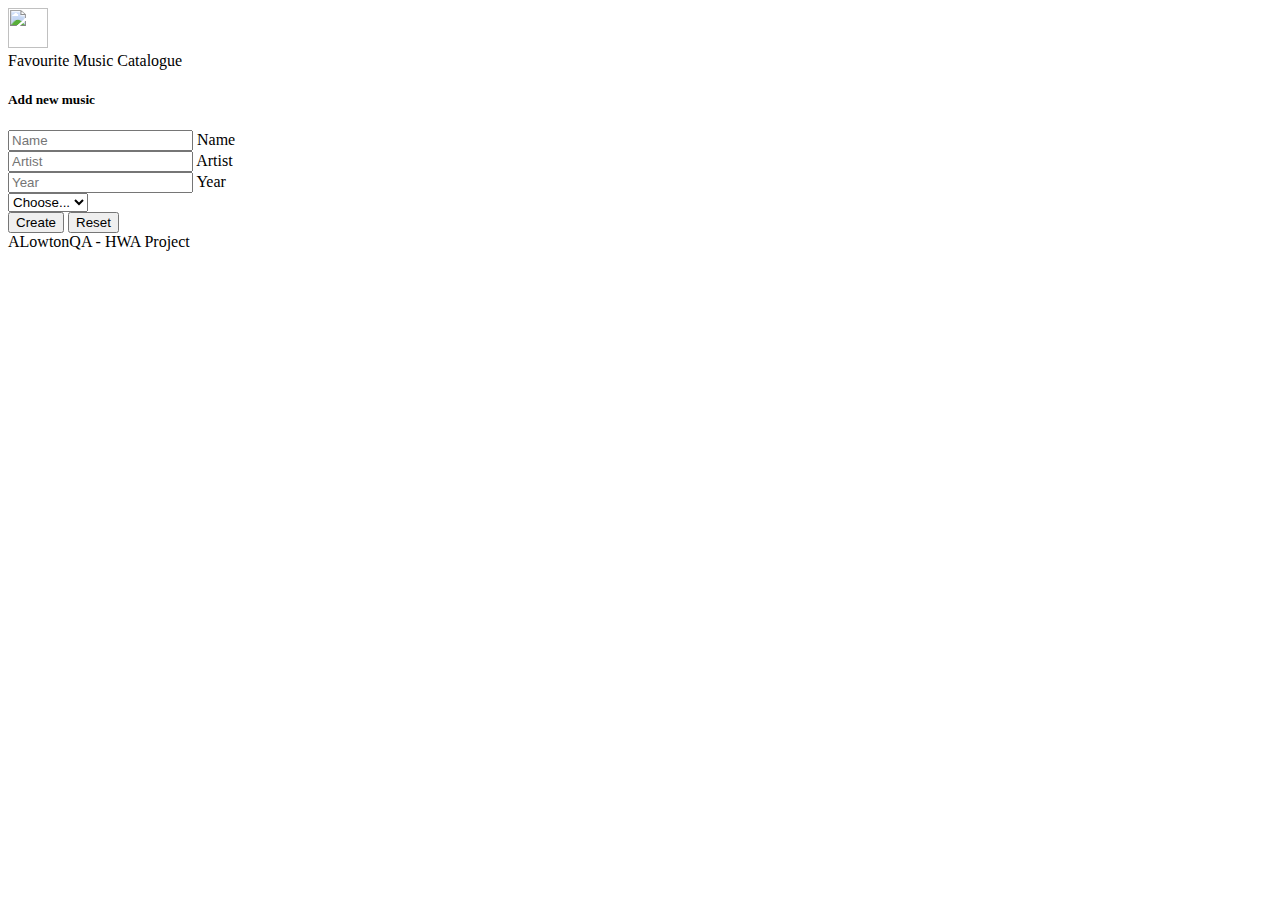
==== src/main/resources/static/Index.html @ 895db22b "AL: get request to API" ====
<!DOCTYPE html>
<html lang="en">

<head>
    <meta charset="UTF-8">
    <meta http-equiv="X-UA-Compatible" content="IE=edge">
    <meta name="viewport" content="width=device-width, initial-scale=1.0">
    <title>Home</title>
    <link href="https://cdn.jsdelivr.net/npm/bootstrap@5.0.0-beta3/dist/css/bootstrap.min.css" rel="stylesheet"
        integrity="sha384-eOJMYsd53ii+scO/bJGFsiCZc+5NDVN2yr8+0RDqr0Ql0h+rP48ckxlpbzKgwra6" crossorigin="anonymous">
    <link rel="stylesheet" type="text/css" href="css/style.css">
</head>

<body class="d-flex flex-column h-100" onload="getAll()">
    <header>
        <div class="container">
            <nav class="navbar navbar-light">
                <div class="container-fluid">
                    <a class="navbar-brand">
                        <img src="imgs/QA-logo-2019.png" alt="" width="40" height="40">
                    </a>
                    <div class="navbar-nav" style="flex-grow: 1">
                        <a class="nav-link active px-3" aria-disabled="true">Favourite Music Catalogue</a>
                    </div>
                </div>
            </nav>
        </div>
        <div class="b-example-divider"></div>
    </header>
    <div class="container main-block">
        <div id="form-div">
            <form>
                <div id="input-header">
                    <h5>Add new music</h1>
                </div>
                <div class="form-floating">
                    <input type="text" class="form-control name-input" id="floatingInput" placeholder="Name"
                        autocomplete="off">
                    <label for="floatingInput">Name</label>
                </div>
                <div class="form-floating">
                    <input type="text" class="form-control artist-input" id="floatingInput" placeholder="Artist"
                        autocomplete="off">
                    <label for="floatingPassword">Artist</label>
                </div>
                <div class="form-floating">
                    <input type="text" class="form-control year-input" id="floatingInput" placeholder="Year" autocomplete="off">
                    <label for="floatingPassword">Year</label>
                </div>
                <div class="form-floating">
                    <select class="form-select" id="inputGroupSelect04">
                        <option selected>Choose...</option>
                        <option value="1">Single</option>
                        <option value="2">Album</option>
                    </select>
                </div>
                <div>
                    <button id="create_btn" class="btn btn-sm btn-primary form-btns" type="button">Create</button>
                    <button class="btn btn-sm btn-primary form-btns" type="reset">Reset</button>
                </div>
            </form>
            <!-- <div class="alert" id="onSuccess"></div>
            <div class="alert" id="onError"></div> -->
        </div>
        <div id="results-div"></div>
    </div>
    <footer>
        <div id="footerDivider" class="b-example-divider"></div>
        <div id="fText" class="container">ALowtonQA - HWA Project</div>
    </footer>
    <!-- AXIOS -->
    <script src="https://cdnjs.cloudflare.com/ajax/libs/axios/0.21.1/axios.min.js"
        integrity="sha512-bZS47S7sPOxkjU/4Bt0zrhEtWx0y0CRkhEp8IckzK+ltifIIE9EMIMTuT/mEzoIMewUINruDBIR/jJnbguonqQ=="
        crossorigin="anonymous"></script>
    <!-- MY JS -->
    <script src="js/hwa.js"></script>
</body>

</html>
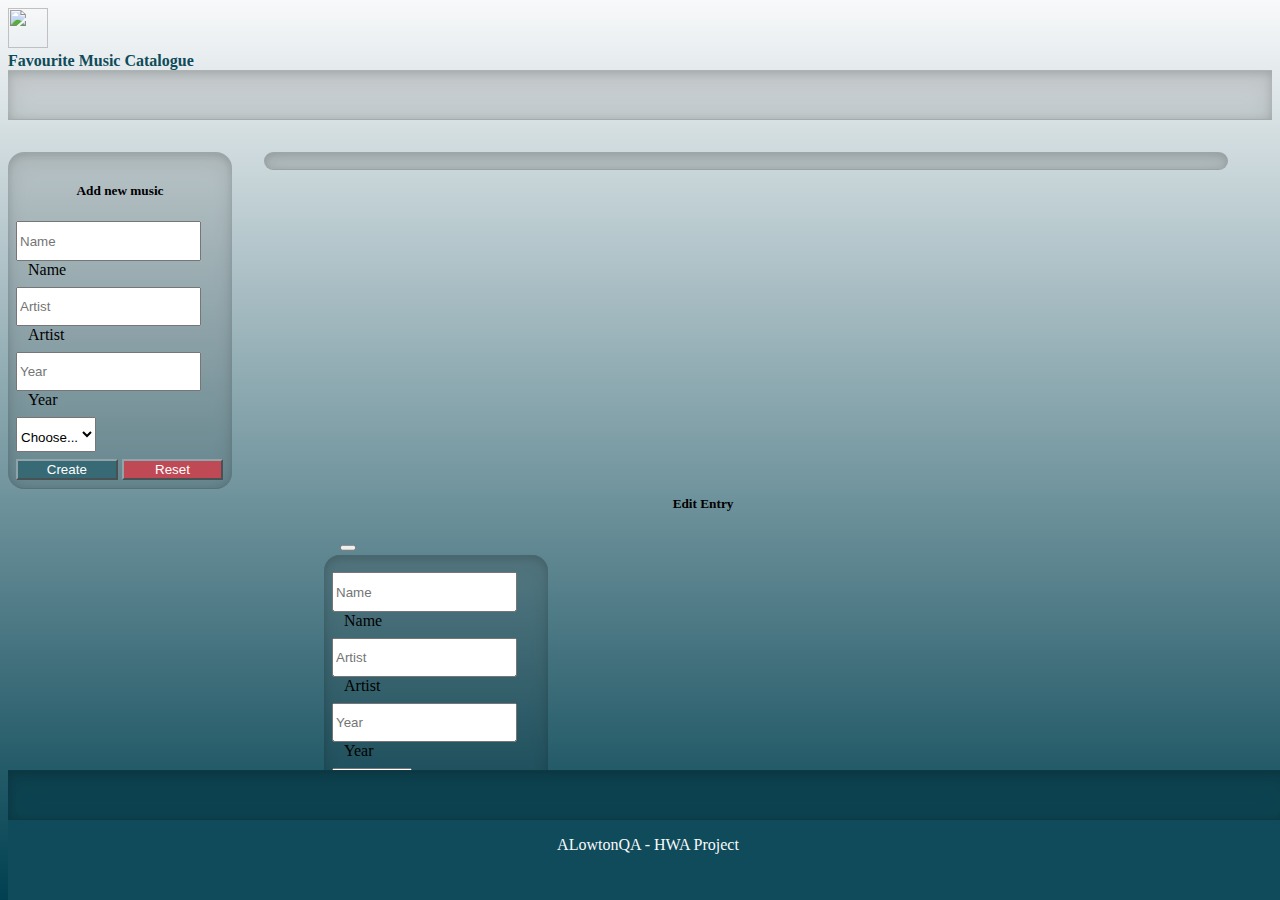
==== commit ca6ad85b: "AL: Selenium Tests done" ====
--- a/src/main/resources/static/Index.html
+++ b/src/main/resources/static/Index.html
@@ -6,12 +6,19 @@
     <meta http-equiv="X-UA-Compatible" content="IE=edge">
     <meta name="viewport" content="width=device-width, initial-scale=1.0">
     <title>Home</title>
+    <!-- Boostrap CSS -->
     <link href="https://cdn.jsdelivr.net/npm/bootstrap@5.0.0-beta3/dist/css/bootstrap.min.css" rel="stylesheet"
         integrity="sha384-eOJMYsd53ii+scO/bJGFsiCZc+5NDVN2yr8+0RDqr0Ql0h+rP48ckxlpbzKgwra6" crossorigin="anonymous">
+    <!-- Datepicket CSS -->
+    <link rel="stylesheet"
+        href="https://cdnjs.cloudflare.com/ajax/libs/bootstrap-datepicker/1.9.0/css/bootstrap-datepicker.min.css"
+        integrity="sha512-mSYUmp1HYZDFaVKK//63EcZq4iFWFjxSL+Z3T/aCt4IO9Cejm03q3NKKYN6pFQzY0SBOr8h+eCIAZHPXcpZaNw=="
+        crossorigin="anonymous" />
+    <!-- My CSS -->
     <link rel="stylesheet" type="text/css" href="css/style.css">
 </head>
 
-<body class="d-flex flex-column h-100" onload="getAll()">
+<body class="d-flex flex-column h-100" onload="setup()">
     <header>
         <div class="container">
             <nav class="navbar navbar-light">
@@ -29,51 +36,118 @@
     </header>
     <div class="container main-block">
         <div id="form-div">
-            <form>
+            <form name="createForm">
                 <div id="input-header">
                     <h5>Add new music</h1>
                 </div>
                 <div class="form-floating">
                     <input type="text" class="form-control name-input" id="floatingInput" placeholder="Name"
-                        autocomplete="off">
+                        autocomplete="off" name="name">
                     <label for="floatingInput">Name</label>
                 </div>
                 <div class="form-floating">
                     <input type="text" class="form-control artist-input" id="floatingInput" placeholder="Artist"
-                        autocomplete="off">
+                        autocomplete="off" name="artist">
                     <label for="floatingPassword">Artist</label>
                 </div>
                 <div class="form-floating">
-                    <input type="text" class="form-control year-input" id="floatingInput" placeholder="Year" autocomplete="off">
+                    <input type="text" class="form-control year-input" id="floatingInput" placeholder="Year"
+                        autocomplete="off" name="year">
                     <label for="floatingPassword">Year</label>
                 </div>
                 <div class="form-floating">
-                    <select class="form-select" id="inputGroupSelect04">
-                        <option selected>Choose...</option>
-                        <option value="1">Single</option>
-                        <option value="2">Album</option>
+                    <select class="form-select type-input" id="inputGroupSelect04" name="type">
+                        <option value="">Choose...</option>
+                        <option value="Single">Single</option>
+                        <option value="Album">Album</option>
                     </select>
                 </div>
                 <div>
-                    <button id="create_btn" class="btn btn-sm btn-primary form-btns" type="button">Create</button>
-                    <button class="btn btn-sm btn-primary form-btns" type="reset">Reset</button>
+                    <button id="create-btn" class="btn btn-sm btn-primary form-btns" type="button"
+                        onClick="create()">Create</button>
+                    <button id="reset-btn" class="btn btn-sm btn-danger form-btns" type="reset">Reset</button>
                 </div>
             </form>
-            <!-- <div class="alert" id="onSuccess"></div>
-            <div class="alert" id="onError"></div> -->
         </div>
         <div id="results-div"></div>
+
+        <!-- Button trigger modal -->
+        <!-- <button type="button" class="btn btn-primary" data-bs-toggle="modal" data-bs-target="#edit-modal">
+            Launch demo modal
+        </button> -->
+        
+        <!-- Modal -->
+        <div class="modal fade" id="edit-modal" tabindex="-1" aria-labelledby="exampleModalLabel" aria-hidden="true">
+            <div class="modal-dialog modal-dialog-centered">
+                <div class="modal-content">
+                    <div class="modal-header">
+                        <h5 class="modal-title" id="edit-modal-label">Edit Entry</h5>
+                        <button type="button" class="btn-close" data-bs-dismiss="modal" aria-label="Close"></button>
+                    </div>
+                    <div class="modal-body">
+                        <div id="form-div">
+                            <form name="editForm">
+                                <input type="hidden" name="entry-id">
+                                <div class="form-floating">
+                                    <input type="text" class="form-control name-input" id="floatingInput" placeholder="Name"
+                                        autocomplete="off" name="name">
+                                    <label for="floatingInput">Name</label>
+                                </div>
+                                <div class="form-floating">
+                                    <input type="text" class="form-control artist-input" id="floatingInput" placeholder="Artist"
+                                        autocomplete="off" name="artist">
+                                    <label for="floatingPassword">Artist</label>
+                                </div>
+                                <div class="form-floating">
+                                    <input type="text" class="form-control year-input" id="floatingInput" placeholder="Year" autocomplete="off"
+                                        name="year">
+                                    <label for="floatingPassword">Year</label>
+                                </div>
+                                <div class="form-floating">
+                                    <select class="form-select type-input" id="inputGroupSelect04" name="type">
+                                        <option value="">Choose...</option>
+                                        <option value="Single">Single</option>
+                                        <option value="Album">Album</option>
+                                    </select>
+                                </div>
+                            </form>
+                        </div>
+                    </div>
+                    <div class="modal-footer">
+                        <button type="button" class="btn btn-secondary" data-bs-dismiss="modal">Close</button>
+                        <button type="button" class="btn btn-primary" onClick="update()">Save changes</button>
+                    </div>
+                </div>
+            </div>
+        </div>
     </div>
     <footer>
         <div id="footerDivider" class="b-example-divider"></div>
         <div id="fText" class="container">ALowtonQA - HWA Project</div>
     </footer>
+
+    <!--  jQuery -->
+    <script src="https://code.jquery.com/jquery-3.6.0.min.js"
+        integrity="sha256-/xUj+3OJU5yExlq6GSYGSHk7tPXikynS7ogEvDej/m4=" crossorigin="anonymous"></script>
+    
+    <!-- Bootstrap JS -->
+    <script src="https://cdn.jsdelivr.net/npm/bootstrap@5.0.0/dist/js/bootstrap.bundle.min.js"
+        integrity="sha384-p34f1UUtsS3wqzfto5wAAmdvj+osOnFyQFpp4Ua3gs/ZVWx6oOypYoCJhGGScy+8"
+        crossorigin="anonymous"></script>
+
+    <!-- Datepicker JS -->
+    <script src="https://cdnjs.cloudflare.com/ajax/libs/bootstrap-datepicker/1.9.0/js/bootstrap-datepicker.min.js"
+        integrity="sha512-T/tUfKSV1bihCnd+MxKD0Hm1uBBroVYBOYSk1knyvQ9VyZJpc/ALb4P0r6ubwVPSGB2GvjeoMAJJImBG12TiaQ=="
+        crossorigin="anonymous"></script>
+
     <!-- AXIOS -->
     <script src="https://cdnjs.cloudflare.com/ajax/libs/axios/0.21.1/axios.min.js"
         integrity="sha512-bZS47S7sPOxkjU/4Bt0zrhEtWx0y0CRkhEp8IckzK+ltifIIE9EMIMTuT/mEzoIMewUINruDBIR/jJnbguonqQ=="
         crossorigin="anonymous"></script>
+ 
     <!-- MY JS -->
     <script src="js/hwa.js"></script>
+
 </body>
 
-</html>+</html>
--- a/src/main/resources/static/css/style.css
+++ b/src/main/resources/static/css/style.css
@@ -0,0 +1,233 @@
+html {height: 100%}
+
+body {background-image:linear-gradient(#f8f9fa, #004050)}
+
+footer {
+    background-color: #0f4b5a;
+    color: #f8f9fa;
+    font-weight: 300;
+    padding-top:0 !important;
+    position:absolute;
+    bottom:0;
+    width: 100%;
+}
+.navbar {
+    font-weight: 400;
+}
+.nav-link.active {
+    font-weight: bold;
+    color: #0f4b5a !important;
+}
+
+.nav-link {
+    transition:color .35s ease-in-out,background-color .35s ease-in-out,border-color .35s1 ease-in-out !important;
+}
+
+.nav-link:hover {
+    color: #0f4b5a !important;
+
+}
+
+.b-example-divider {
+    height: 3rem;
+    background-color: rgba(0, 0, 0, .1);
+    border: solid rgba(0, 0, 0, .15);
+    border-width: 1px 0;
+    box-shadow: inset 0 0.5em 1.5em rgb(0 0 0 / 10%), inset 0 0.125em 0.5em rgb(0 0 0 / 15%);
+}
+
+#footerDivider {
+    height: 3rem;
+}
+
+#fText {
+    height: 4em;
+    text-align:center;
+    padding-top: 1em;
+}
+
+#form-div {
+    background-color: rgba(0, 0, 0, .1);
+    border: solid rgba(0, 0, 0, .15);
+    border-width: 1px 0;
+    border-radius:1em;;
+    box-shadow: inset 0 0.5em 1.5em rgb(0 0 0 / 10%), inset 0 0.125em 0.5em rgb(0 0 0 / 15%);
+    width: 13em;
+    margin-top: 2em;
+    padding:0.5em;
+    display:inline-block;
+}
+
+#results-div {
+    background-color: rgba(0, 0, 0, .1);
+    border: solid rgba(0, 0, 0, .15);
+    border-width: 1px 0;
+    border-radius: 1em;
+    box-shadow: inset 0 0.5em 1.5em rgb(0 0 0 / 10%), inset 0 0.125em 0.5em rgb(0 0 0 / 15%);
+    margin-top: 2em;
+    margin-left: 2em;
+    padding: 0.5em;
+    width: 75%;
+    display: inline-block;
+    position: absolute;
+    overflow: auto;
+    max-height: 60vh;
+}
+
+#input-header {
+    text-align: center;
+}
+
+.main-block{
+    position:relative;
+    min-height: 50%;
+}
+
+.form-btns {
+    margin-top: 0.5em;
+    width: 48.86%;
+}
+
+.form-floating {
+    margin-top: 0.5em;
+}
+
+.form-control {
+    height: 2.5em !important;
+}
+
+.form-floating>label {
+    padding: 0.5rem .75rem !important;
+}
+
+.form-floating>.form-select {
+    height: 2.6em !important;
+    padding-top: 0.5em !important;
+}
+
+.alert {
+    border:none !important;
+    padding: 0.25rem !important;
+    margin-bottom: 0 !important;
+    margin-top: 0.5em !important;
+    text-align: center;
+}
+
+.alert-success {
+    color: #ffffff !important;
+    background-color: #5aaa5e !important;
+    border: none !important;
+}
+
+.alert-danger {
+    color: #ffffff !important;
+    background-color: #ce4f5b !important;
+    border: none !important;
+}
+
+#results-div::-webkit-scrollbar
+{
+	width: 10px;
+}
+
+#results-div::-webkit-scrollbar-thumb
+{
+	border-radius: 5em;
+	background-image: linear-gradient(#539aac, #004050);
+}
+
+.entry-div {
+    position: relative;
+    height: 2em;
+    padding-bottom: 2.5em;
+}
+
+.entry {
+    width: 90%;
+}
+
+@media screen and (max-width: 767px) {
+    .entry {
+        width: 70%;
+    }
+  }
+
+.del-btn {
+    position: absolute;
+    right: 0;
+    top: 0;
+}
+
+.edit-btn {
+    position: absolute;
+    right: 4.5em;
+    top: 0;
+}
+
+.modal.fade .modal-dialog {
+    transition: transform .3s ease-out !important;
+    transform: translate(25%,-5%) !important;
+}
+
+.modal-content {
+    width:auto !important;
+    border-radius: 1em;
+}
+
+.modal-body {
+    padding-top: 0;
+    padding-bottom: 0.2em;
+}
+
+.modal-body #form-div {
+    margin-top: 0;
+}
+
+.modal-title {
+    padding-left: 27%
+}
+
+.modal-header {
+    padding: 0.2rem 1rem !important;
+}
+
+.modal-footer {
+    padding-top: 0 !important;
+    justify-content: center !important;
+}
+
+.entry-values {
+    max-width: 45.5em;
+    border-style: solid;
+    border-width: 2px;
+    border-radius: 6px;
+    height: 2em;
+    background-color: #386a76;
+    border-color: #ffffff00;
+    color: white;
+    text-align: center;
+}
+
+.btn-primary {
+    color: #fff;
+    background-color: #386a76;
+    border-color: #8fa3a9;
+}
+
+.btn-primary:hover, .btn-primary:focus, .btn-primary:active, .btn-primary.active {
+    color: #fff;
+    background-color: #294e57;
+    border-color: #8fa3a9;
+}
+
+.btn-danger {
+    color: #fff;
+    background-color: #bf4a56;
+    border-color: #90a4a9;
+}
+
+.btn-danger:hover, .btn-danger:focus, .btn-danger:active, .btn-danger.active {
+    color: #fff;
+    background-color: #9b2e39;
+    border-color: #90a4a9;
+}